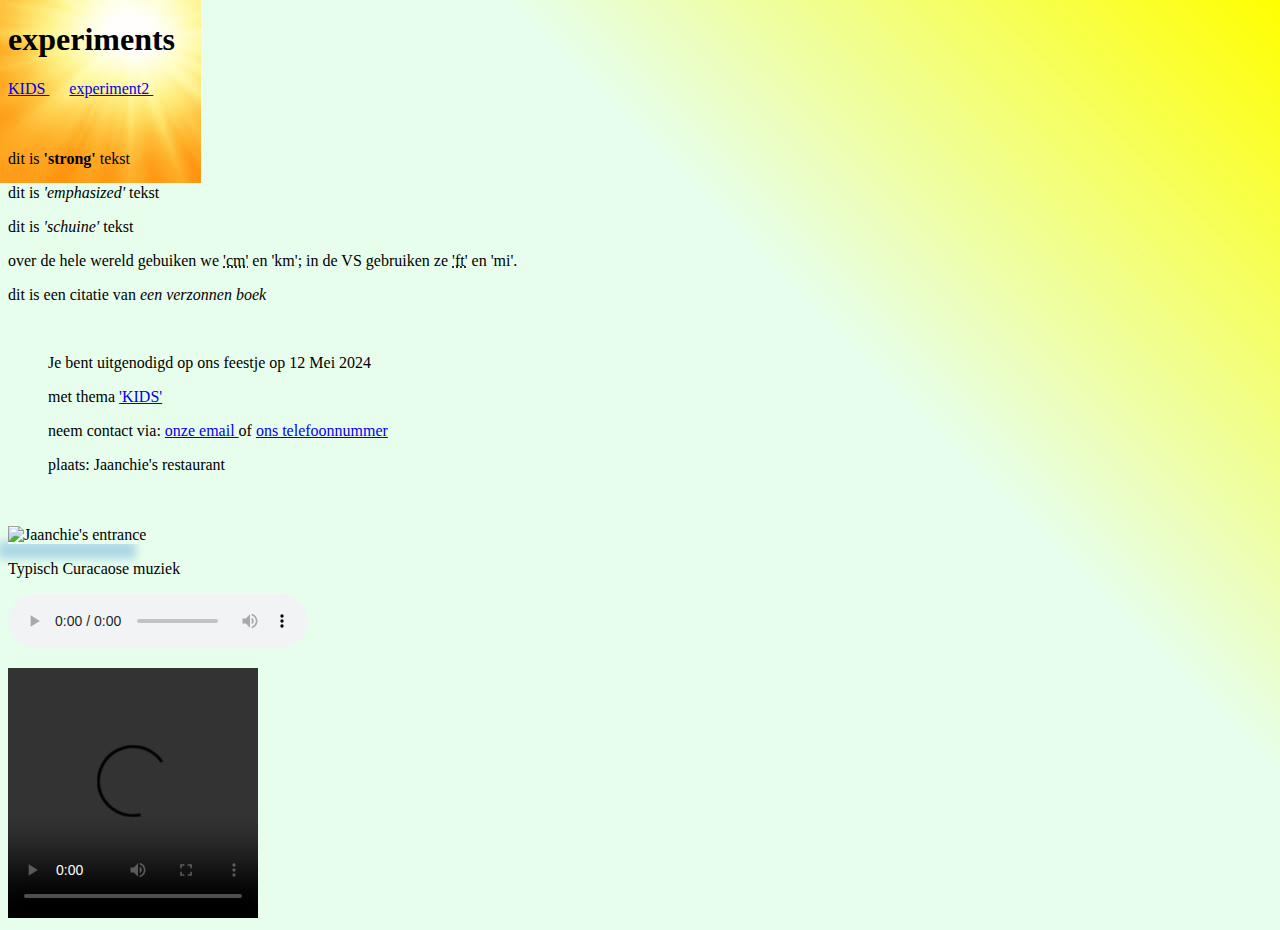
==== exp.html @ ecfbf668 "Add files via upload" ====
<!DOCTYPE html>
<html lang="nl">
  <head>
    <title> experimental </title>
    <meta charset="utf-8">
    <meta name="viewport" content="width=device-width, initial-scale=1">
    <link rel="stylesheet" href="main.css">
    <style>
      /*body {
        background-image: url("sunshineCropped.jpg");
        background-repeat: no-repeat;
        background-position: top right;
      }*/
      /*body {
        background-image: linear-gradient(225deg, yellow, #E7FEEC 65%);
        background-repeat: no-repeat;
        background-size: cover;
      }*/
      body {
        background-image: url("sunshineCropped.jpg"),linear-gradient(225deg, yellow, #E7FEEC 35%);
        background-position: right top, cover;
        background-repeat: no-repeat,no-repeat;
      }
      img#jaanchie {
        height: 50%;
        width: 50%;
        box-sizing: border-box;
        box-shadow: -10px 15px 9px lightblue;
      }
      video {
        height: 250px;
        width: 250px;
      }
      #uitnodiging {
        padding: 0px; 20px;
        <!--box-sizing: border-box;-->
      }
    </style>
  </head>

  <body>
    <h1> experiments </h1>
      <nav>
        <a href="index.html"> KIDS </a>&emsp;
        <!--a href="exp.html"> experiment </a>&emsp;-->
        <a href="exp2.html"> experiment2 </a>&emsp;
      </nav>
    <br>
    <br>
    <p> dit is <strong> 'strong' </strong> tekst </p>
    <p> dit is <em> 'emphasized' </em> tekst </p>
    <p> dit is <i> 'schuine' </i> tekst </p>
    <p> over de hele wereld gebuiken we <abbr title="centimeter">'cm'</abbr> en <abbr aria-label="kilometers">'km'</abbr>;
      in de VS gebruiken ze <abbr title="feet">'ft'</abbr> en <abbr aria-label="miles">'mi'</abbr>. </p>
    <p> dit is een citatie van <cite> een verzonnen boek </cite></p>

    <br>
    <blockquote>
      <p> Je bent uitgenodigd op ons feestje op <time datetime="2024-05-12">12 Mei 2024</time> </p>
      <p>  met thema <a href=index.html#kids>'KIDS'</a>  </p>
      <p>  neem contact via: <a href="mailto:rosheuvel_c@yahoo.com"> onze email </a> of <a href="tel:+14082562179">ons telefoonnummer</a> </p>
      <p>  plaats:  Jaanchie's restaurant </p>
    </blockquote>
    <br><br>

    <img id="jaanchie" src="../HTML/web-test/jCURpic.jpg" alt="Jaanchie's entrance">

    <div>
      <p> Typisch Curacaose muziek </p>
      <p>
        <audio controls autoplay>
          <source src="../../../Music/gene/01 El Gallo E' Jando_192kbps.mp3" type="audio/mpeg">
           Browser unable to play "01 El Gallo E' Jando_192kbps.mp3"
        </audio>
      </p>
    <div>

    <div>
      <video src="../../S9/DCIM/Camera/20220503_192711.mp4" controls>
        <p> baby vogeltje </p>
      </video>
    </div>

  </body>
</html>
---- main.css ----
body {
  background-color: #E7FEEC;    <!--E7FEFE , E9FCFC , EAFBFB-->
}
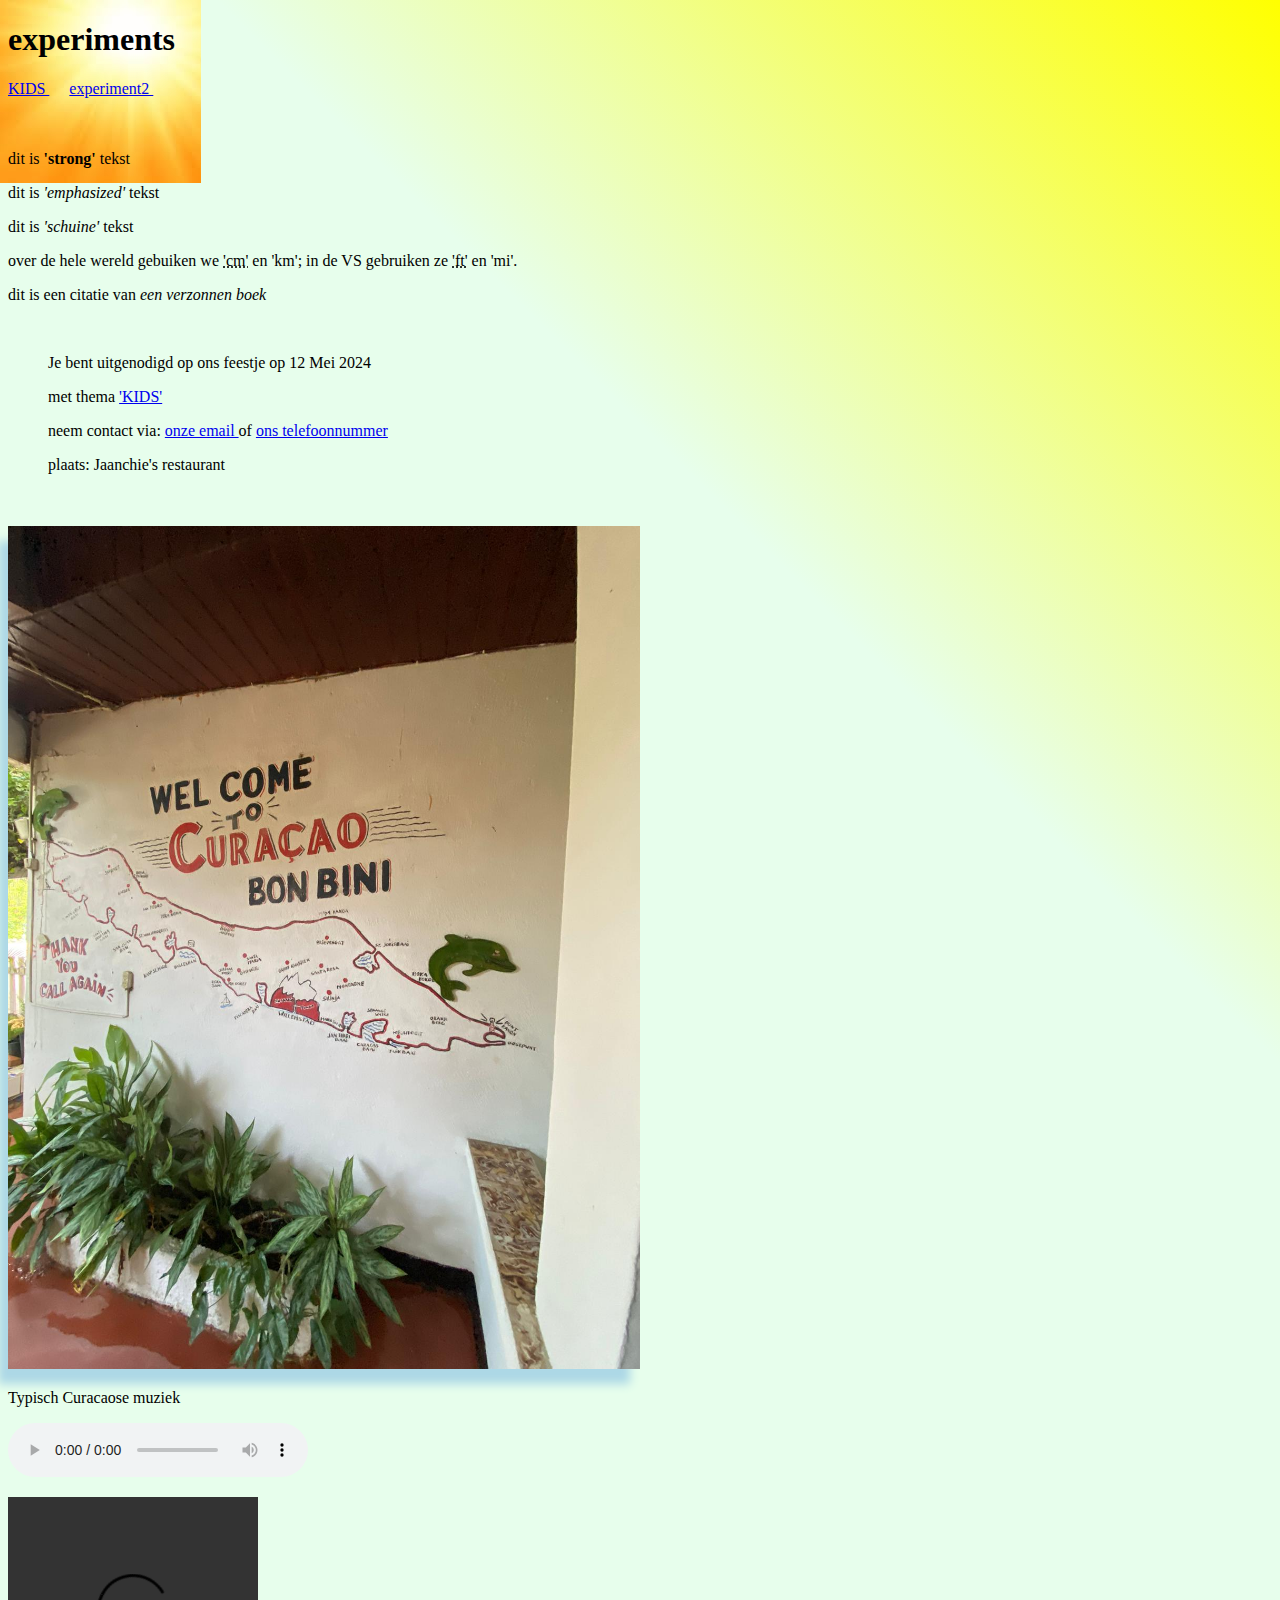
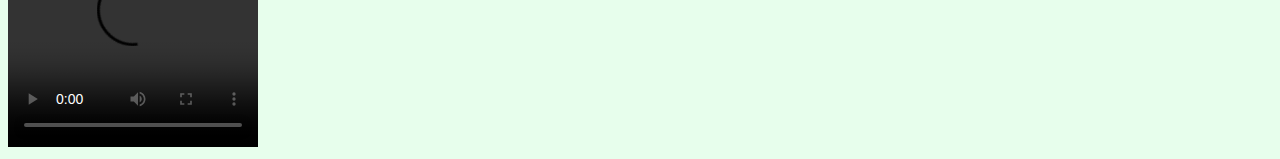
==== commit af2716b1: "Update exp.html" ====
--- a/exp.html
+++ b/exp.html
@@ -63,14 +63,14 @@
     </blockquote>
     <br><br>
 
-    <img id="jaanchie" src="../HTML/web-test/jCURpic.jpg" alt="Jaanchie's entrance">
+    <img id="jaanchie" src="jCURpic.jpg" alt="Jaanchie's entrance">
 
     <div>
       <p> Typisch Curacaose muziek </p>
       <p>
         <audio controls autoplay>
-          <source src="../../../Music/gene/01 El Gallo E' Jando_192kbps.mp3" type="audio/mpeg">
-           Browser unable to play "01 El Gallo E' Jando_192kbps.mp3"
+          <source src="mi isla dishu Korsou.mp3" type="audio/mpeg">
+           Browser unable to play "mi isla dishu Korsou.mp3"
         </audio>
       </p>
     <div>
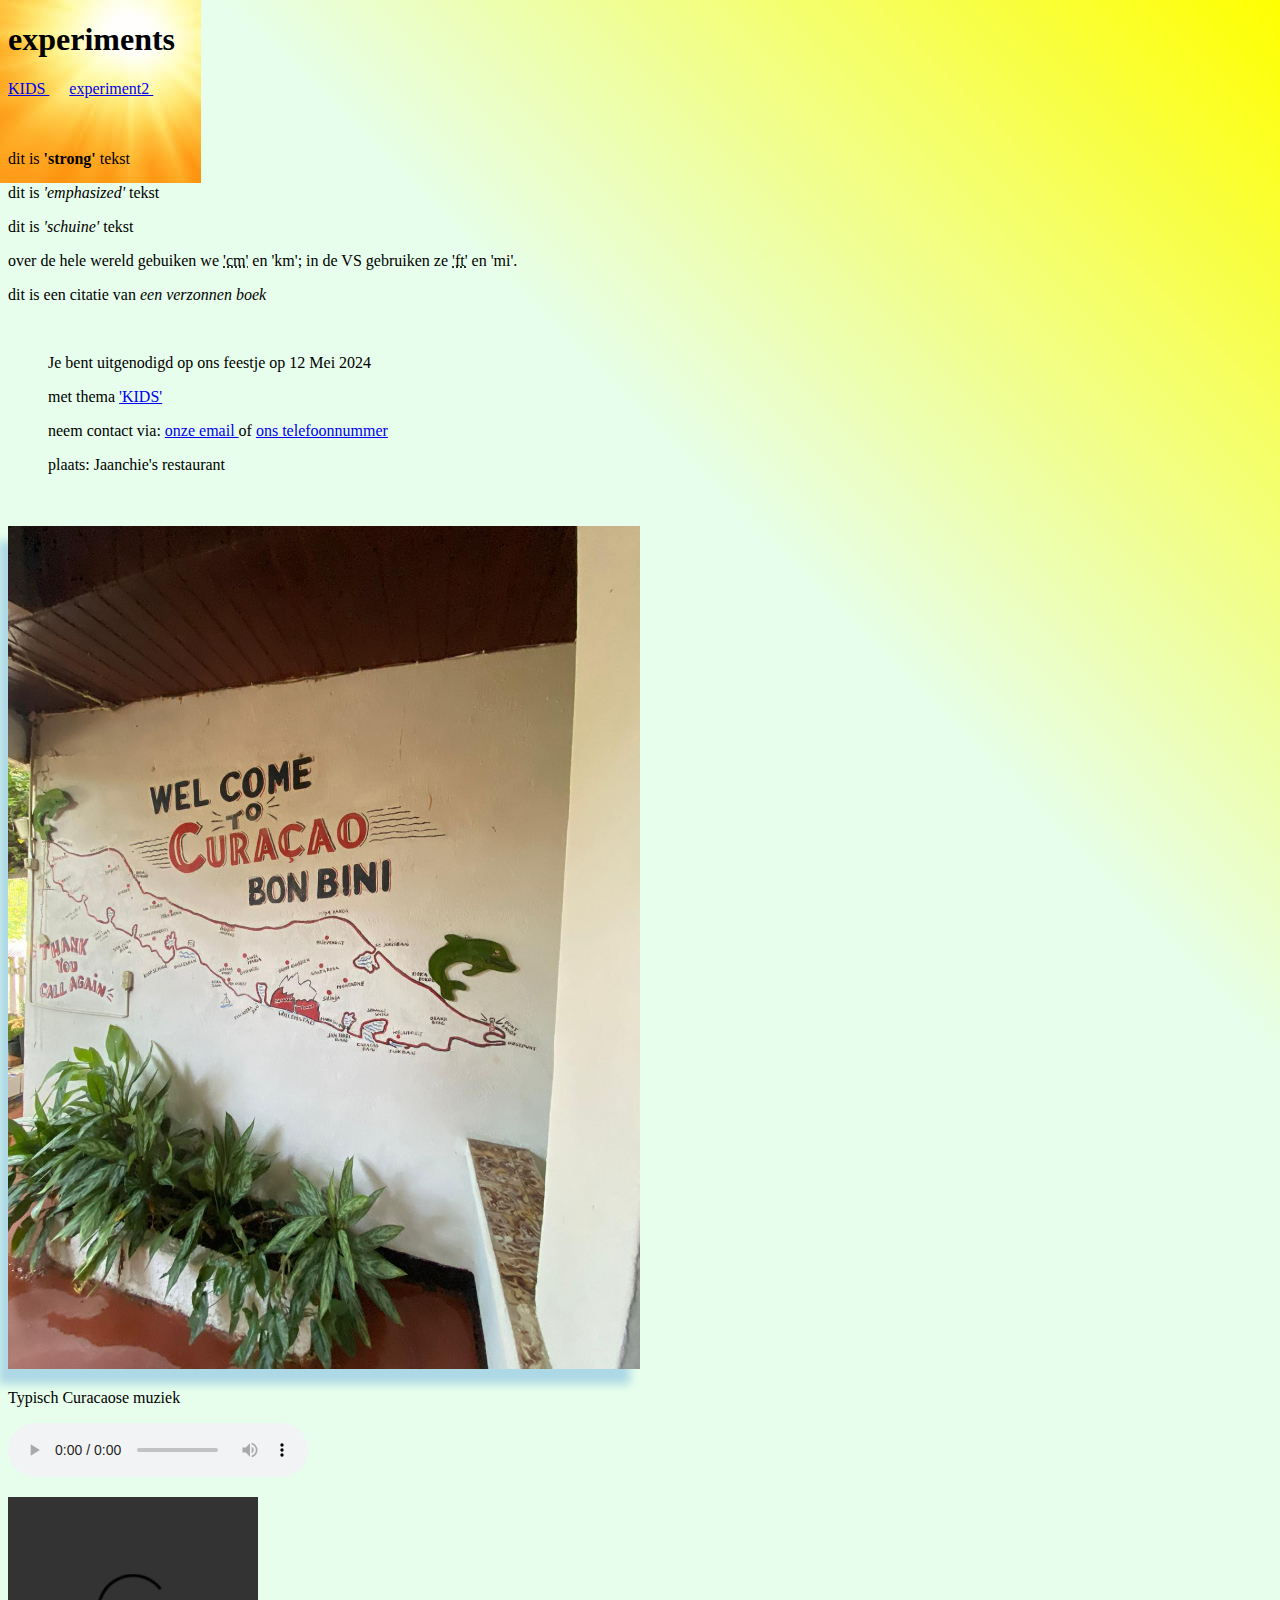
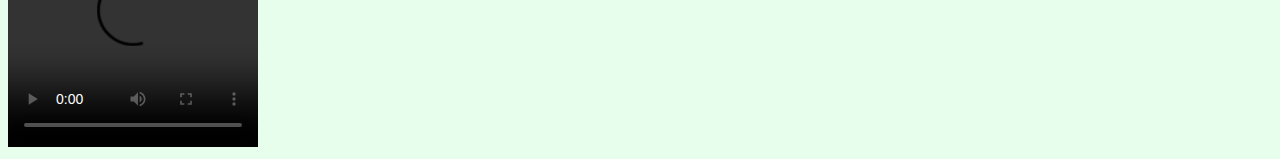
==== commit aa541de0: "Update exp.html" ====
--- a/exp.html
+++ b/exp.html
@@ -70,7 +70,7 @@
       <p>
         <audio controls autoplay>
           <source src="mi isla dishu Korsou.mp3" type="audio/mpeg">
-           Browser unable to play "mi isla dishu Korsou.mp3"
+           Browser unable to play "mi isla dushi Korsou.mp3"
         </audio>
       </p>
     <div>
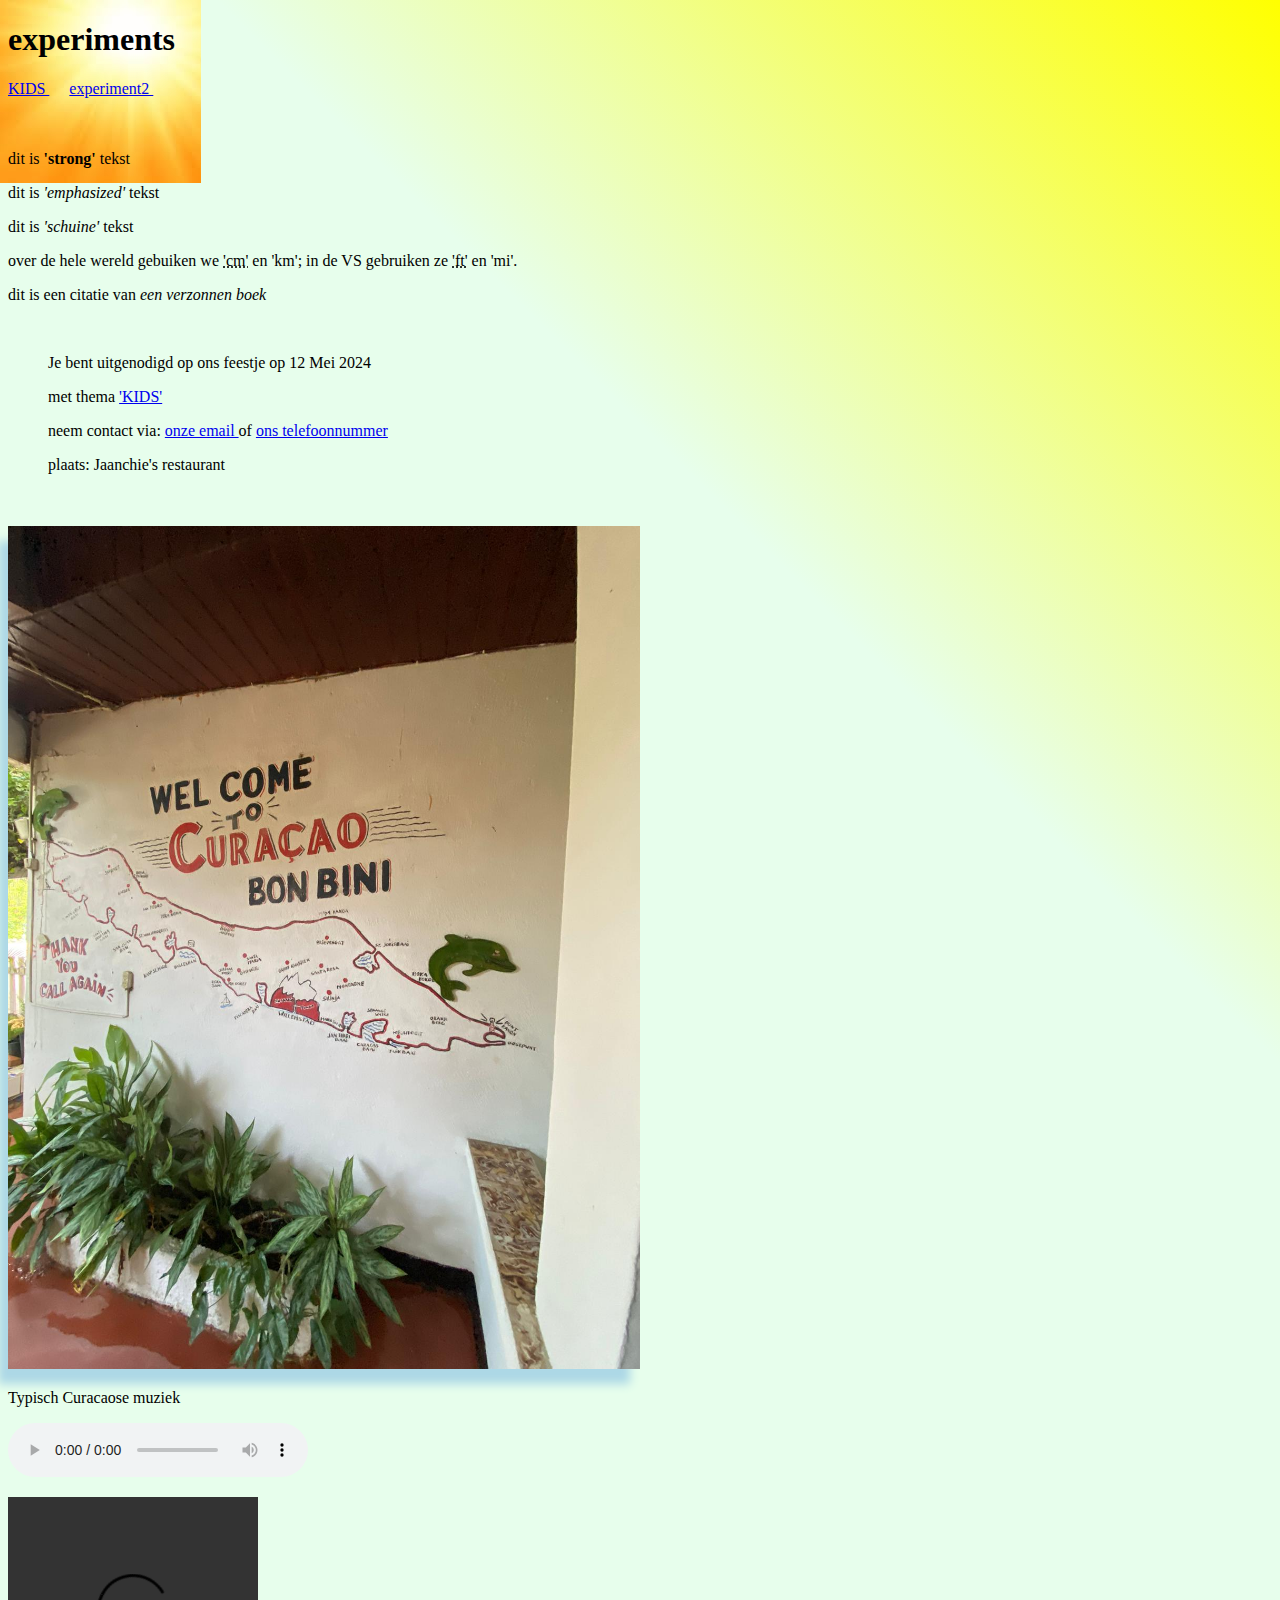
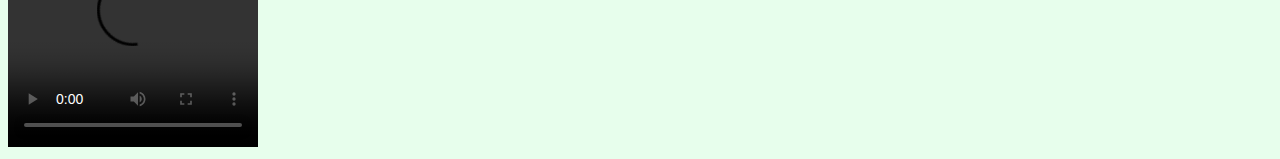
==== commit 64bfa576: "Update exp.html" ====
--- a/exp.html
+++ b/exp.html
@@ -69,7 +69,7 @@
       <p> Typisch Curacaose muziek </p>
       <p>
         <audio controls autoplay>
-          <source src="mi isla dishu Korsou.mp3" type="audio/mpeg">
+          <source src="mi isla dushi Korsou.mp3" type="audio/mpeg">
            Browser unable to play "mi isla dushi Korsou.mp3"
         </audio>
       </p>
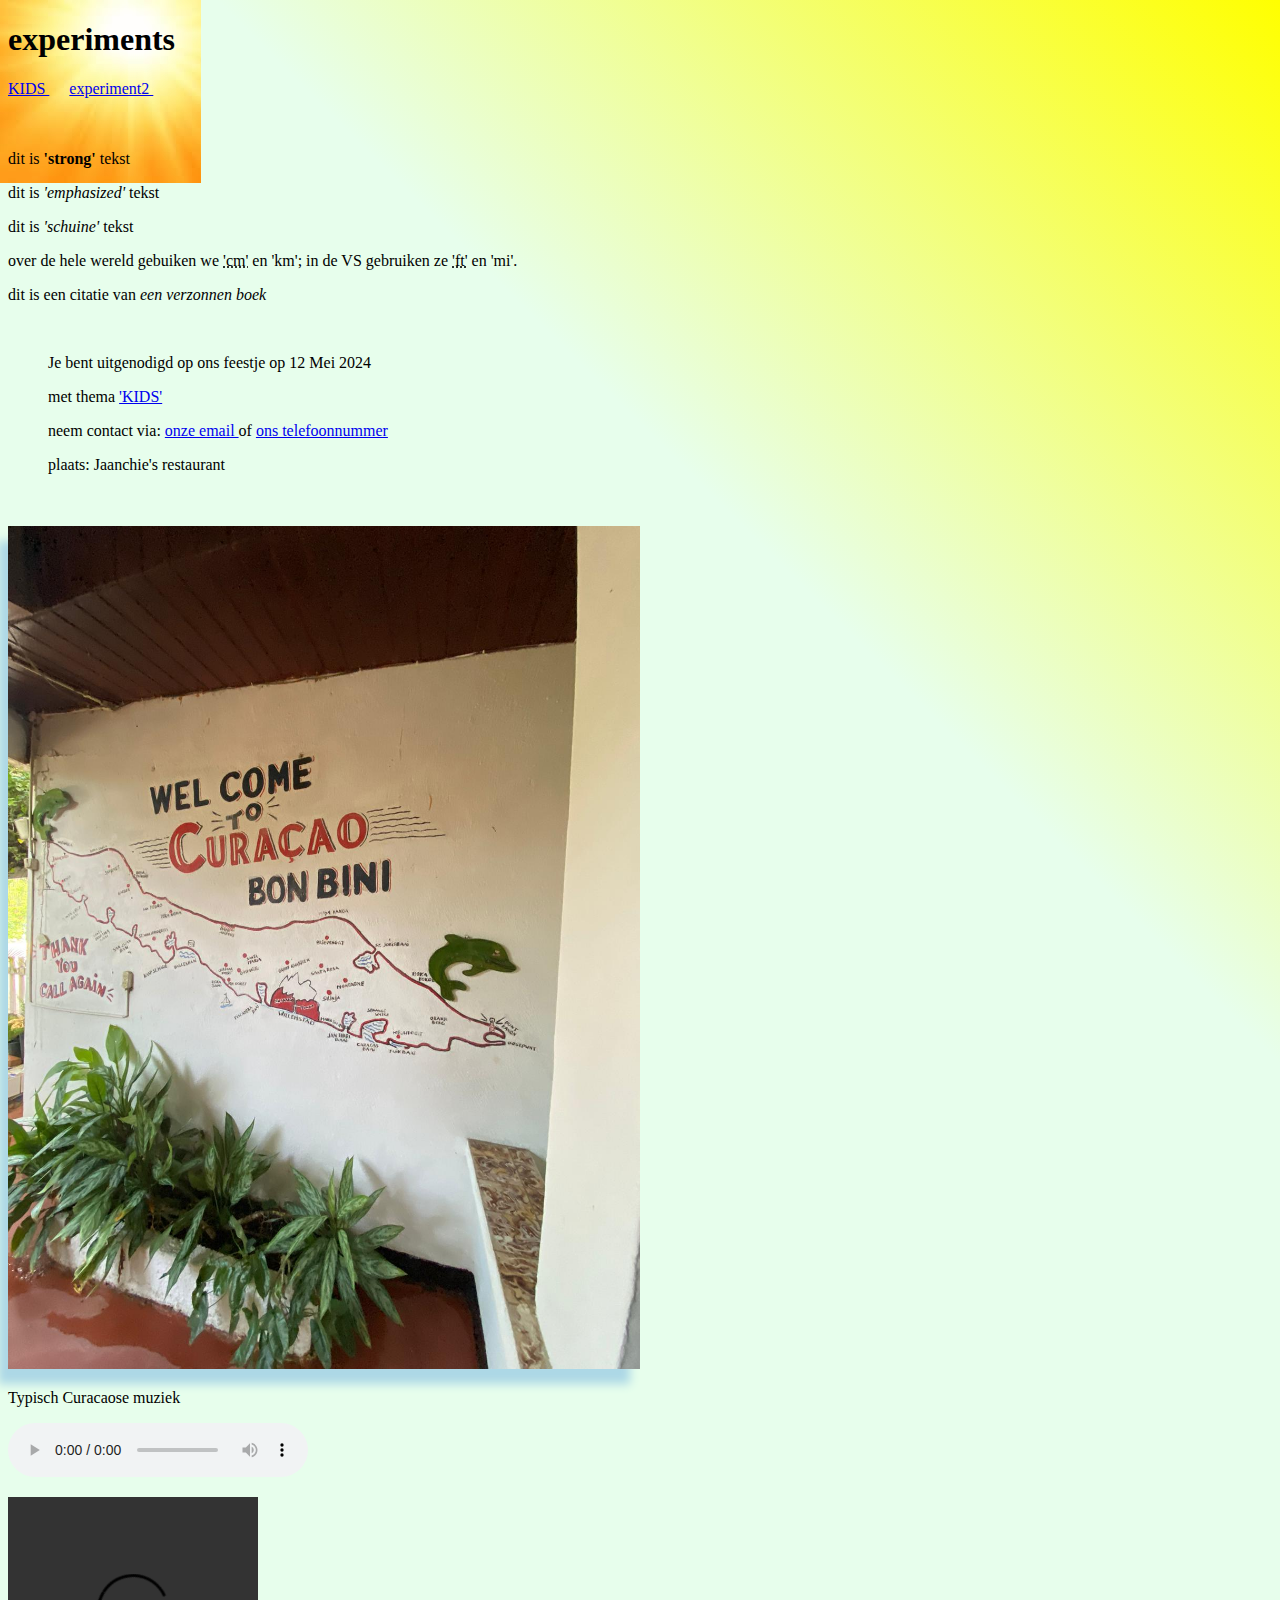
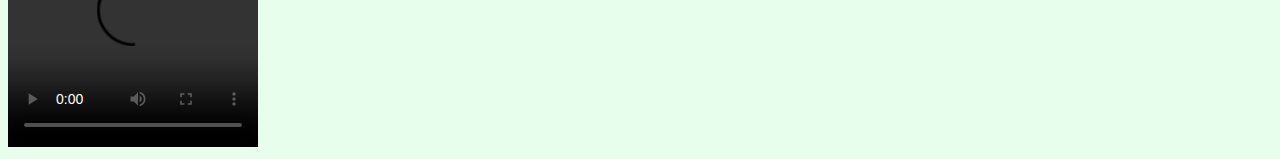
==== commit c0a5911c: "Update exp.html" ====
--- a/exp.html
+++ b/exp.html
@@ -76,8 +76,8 @@
     <div>
 
     <div>
-      <video src="../../S9/DCIM/Camera/20220503_192711.mp4" controls>
-        <p> baby vogeltje </p>
+      <video src="missionPeakTrail.mp4" controls>
+        <p> Mission Peak Trail </p>
       </video>
     </div>
 
